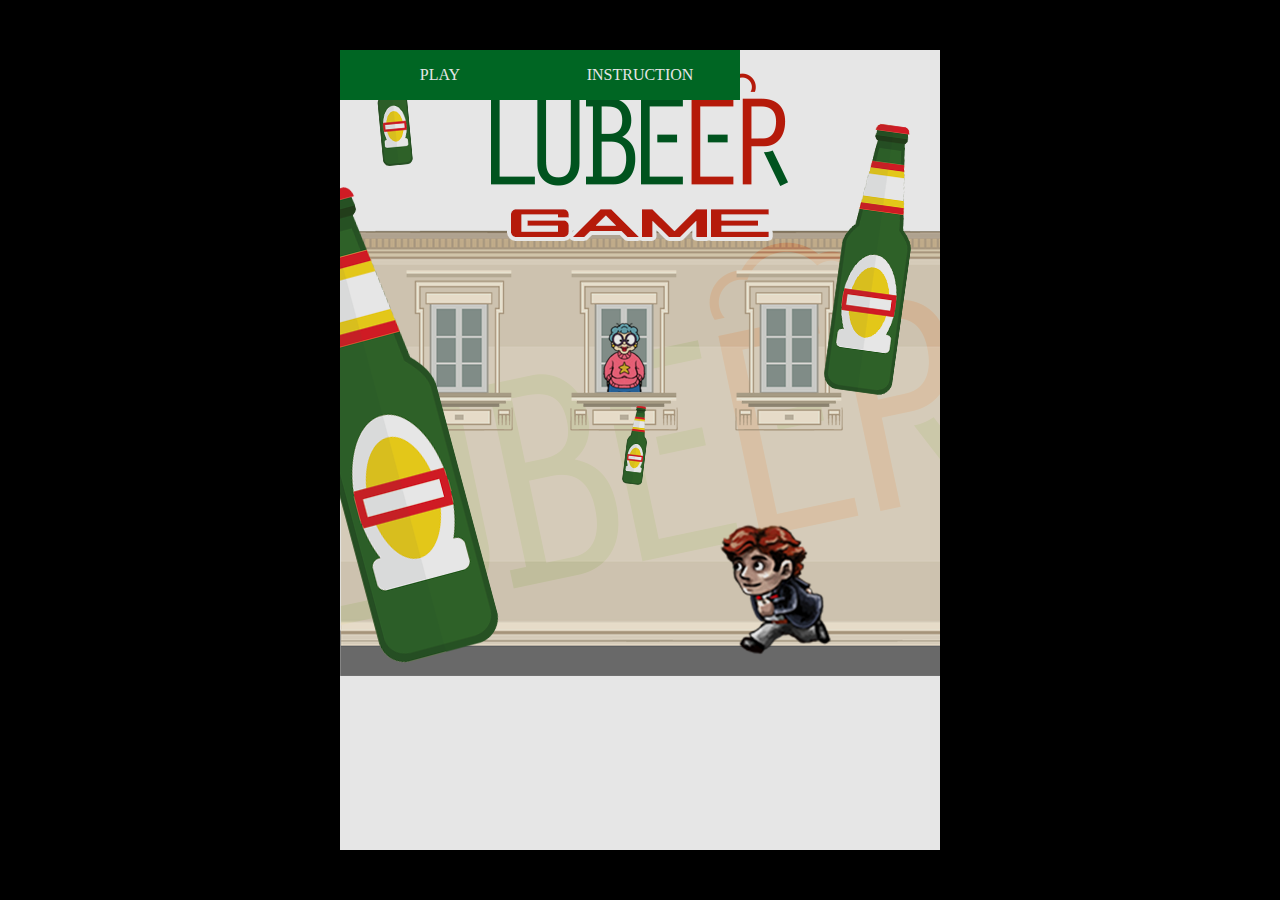
==== index1.html @ beb18968 "added promo page" ====
<!DOCTYPE html>
<html lang="en">
<head>
    <meta charset="UTF-8">
    <link href="./css/style1.css" rel="stylesheet" type="text/css">
    <title>Radek</title>
</head>
<body>
    <div class="container">
        <div class="button play">
            <p>play</p>
        </div>
        <div class="button instruction">
            <p>instruction</p>
        </div>
    </div>
</body>
</html>
---- css/style1.css ----
body{
    margin: 0;
    padding: 0;
    background-color: #000000;
    opacity: 0.9;

}
.container{
    background-image:url("../images/start_window.png");
    width: 600px;
    height: 800px;
    position: absolute;
    top: 50%;
    left: 50%;
    transform: translate(-50%,-50%);


}
.button{
    text-transform: uppercase;
    /*z-index: 2;*/
    color: #ffffff;
    background-color: #007227;
    width: 200px;
    height: 50px;
    float: left;
    text-align: center;
}
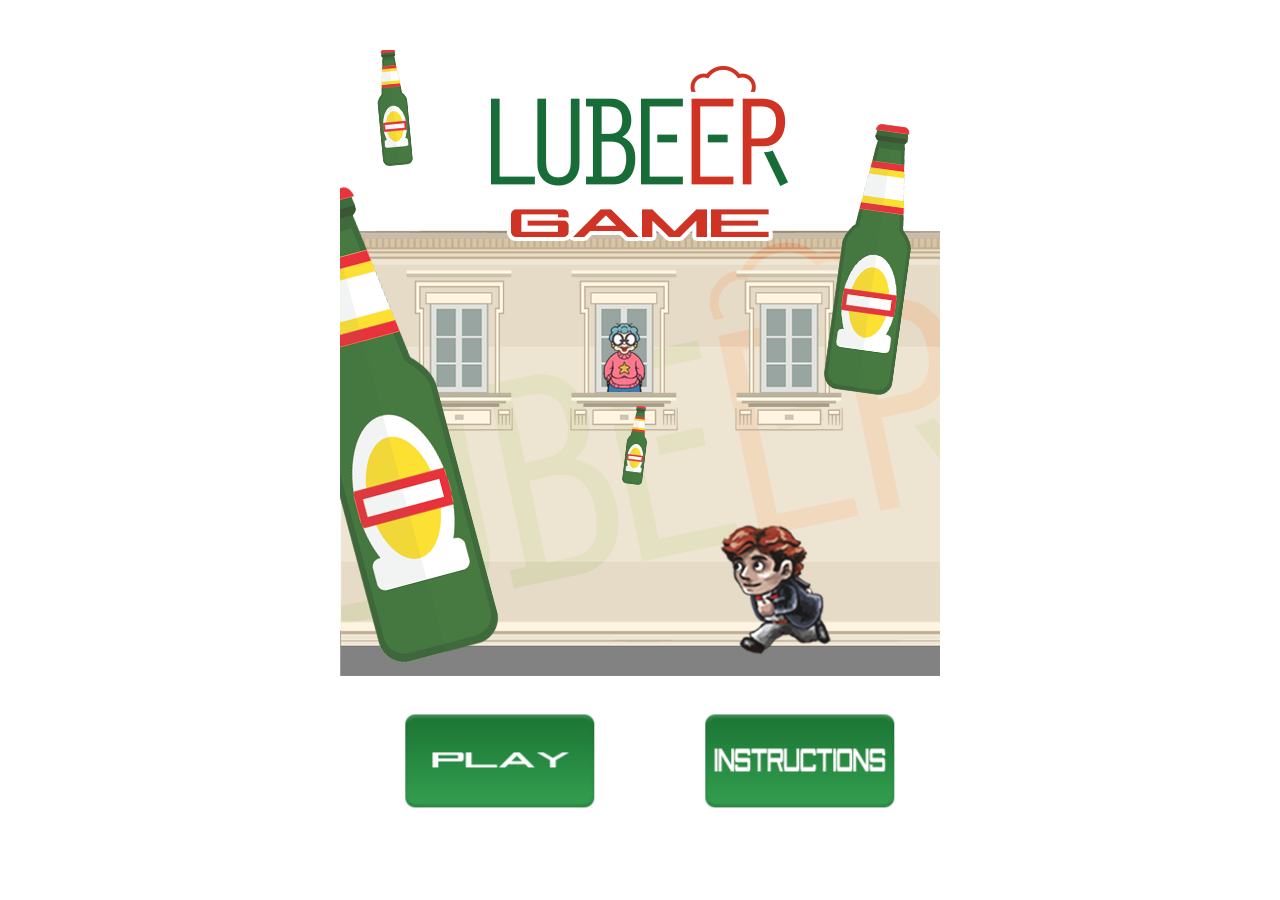
==== commit 948575d6: "added png play and instruction" ====
--- a/index1.html
+++ b/index1.html
@@ -8,10 +8,8 @@
 <body>
     <div class="container">
         <div class="button play">
-            <p>play</p>
         </div>
         <div class="button instruction">
-            <p>instruction</p>
         </div>
     </div>
 </body>
--- a/css/style1.css
+++ b/css/style1.css
@@ -1,7 +1,7 @@
 body{
     margin: 0;
     padding: 0;
-    background-color: #000000;
+    /*background-color: #000000;*/
     opacity: 0.9;
 
 }
@@ -13,16 +13,36 @@
     top: 50%;
     left: 50%;
     transform: translate(-50%,-50%);
+    z-index: 0;
 
 
 }
 .button{
-    text-transform: uppercase;
+    /*text-transform: uppercase;*/
     /*z-index: 2;*/
-    color: #ffffff;
-    background-color: #007227;
-    width: 200px;
-    height: 50px;
-    float: left;
-    text-align: center;
-}+    /*color: #ffffff;*/
+    /*background-color: #007227;*/
+
+    /*float: left;*/
+    /*text-align: center;*/
+}
+.play{
+    background-image:url("../images/PLAY.png");
+    width: 199px;
+    height: 103px;
+    position: absolute;
+    top: 85%;
+    left: 20%;
+    transform: translate(-30%,-20%);
+    z-index: 34;
+}
+.instruction{
+    background-image:url("../images/INSTRUCTIONS.png");
+    height: 103px;
+    width: 199px;
+    position: absolute;
+    top: 85%;
+    left: 70%;
+    transform: translate(-30%,-20%);
+    z-index: 34;
+}
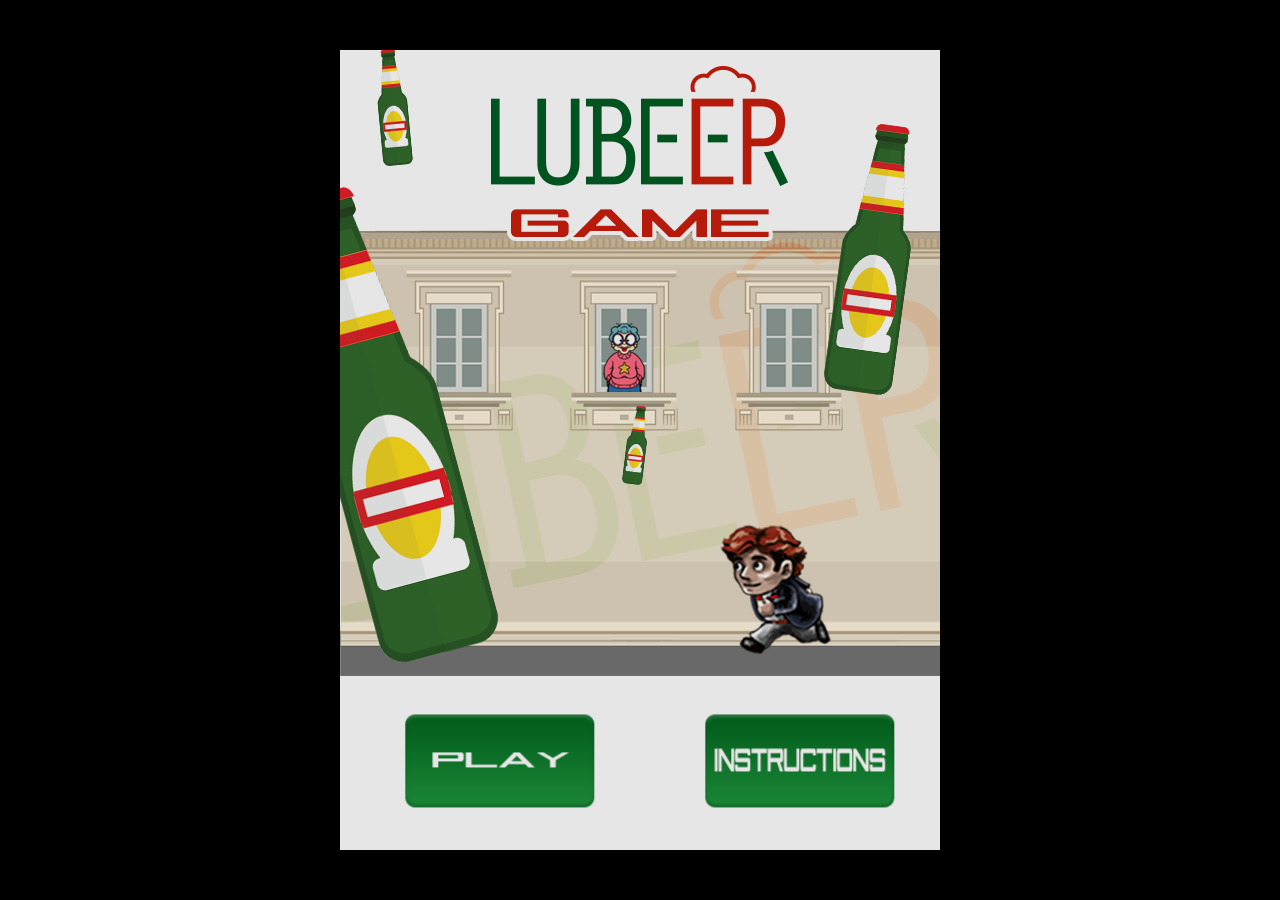
==== commit cf7388b1: "added first event test on butttons" ====
--- a/index1.html
+++ b/index1.html
@@ -7,10 +7,10 @@
 </head>
 <body>
     <div class="container">
-        <div class="button play">
-        </div>
-        <div class="button instruction">
-        </div>
+        <a href="#"><div class="play"></div></a>
+        <a href="#"><div class="instruction">
+        </div></a>
     </div>
+    <script src="./js/menu.js"></script>
 </body>
 </html>--- a/css/style1.css
+++ b/css/style1.css
@@ -1,7 +1,7 @@
 body{
     margin: 0;
     padding: 0;
-    /*background-color: #000000;*/
+    background-color: #000000;
     opacity: 0.9;
 
 }
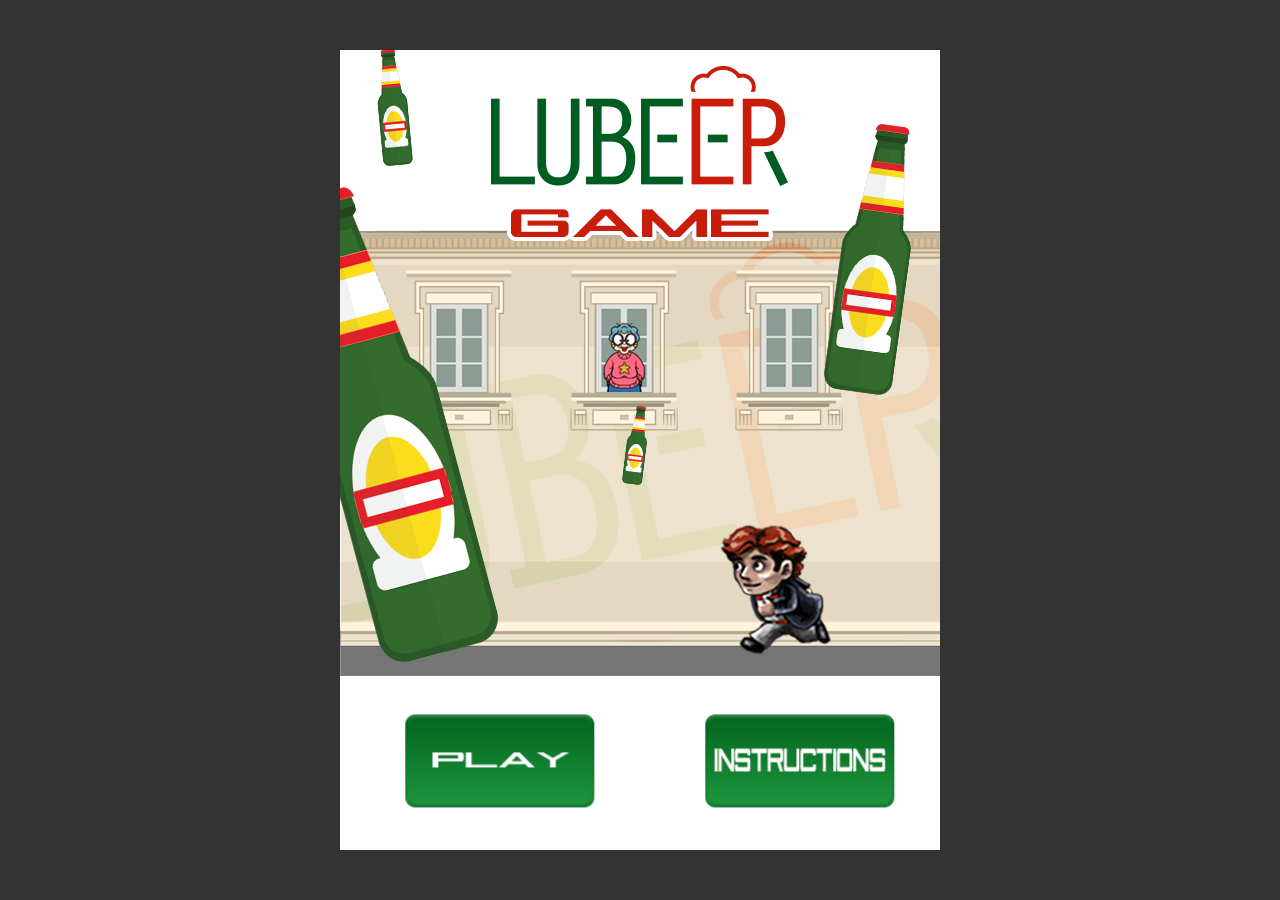
==== commit b7fc600b: "added div wrapper with background and opacity" ====
--- a/index1.html
+++ b/index1.html
@@ -6,11 +6,16 @@
     <title>Radek</title>
 </head>
 <body>
+<div class="asd">
+<div class="wrapper">
+</div>
     <div class="container">
+
         <a href="#"><div class="play"></div></a>
         <a href="#"><div class="instruction">
         </div></a>
     </div>
     <script src="./js/menu.js"></script>
+</div>
 </body>
 </html>--- a/css/style1.css
+++ b/css/style1.css
@@ -1,8 +1,13 @@
 body{
     margin: 0;
     padding: 0;
+
+
+}
+.wrapper{
     background-color: #000000;
-    opacity: 0.9;
+    height: 100vh;
+    opacity: 0.8;
 
 }
 .container{
@@ -13,7 +18,6 @@
     top: 50%;
     left: 50%;
     transform: translate(-50%,-50%);
-    z-index: 0;
 
 
 }
@@ -34,7 +38,9 @@
     top: 85%;
     left: 20%;
     transform: translate(-30%,-20%);
-    z-index: 34;
+}
+.play:hover{
+    background-image:url("../images/PLAY_CLICK.png");
 }
 .instruction{
     background-image:url("../images/INSTRUCTIONS.png");
@@ -46,3 +52,6 @@
     transform: translate(-30%,-20%);
     z-index: 34;
 }
+.instruction:hover{
+    background-image:url("../images/INSTRUCTIONS_CLICK.png");
+}
